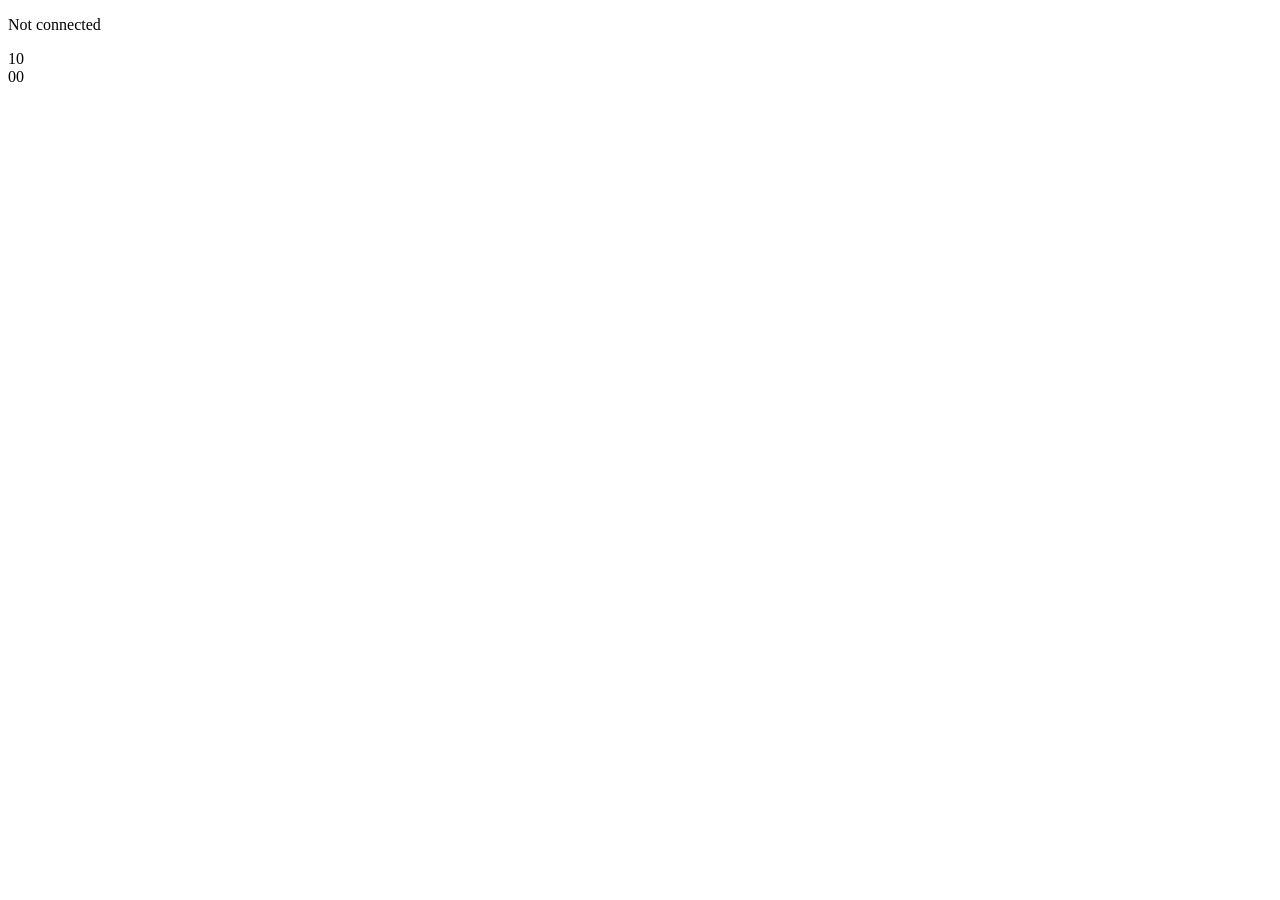
==== public/countdown.html @ 98d27af4 "sycning endpoints" ====
<!DOCTYPE html>
<html lang="en">
<head>
    <meta charset="UTF-8">
    <meta name="viewport" content="width=device-width, initial-scale=1.0">
    <title>Countdown</title>
    <link rel="stylesheet" href="/css/countdown.css">
</head>
<body>
     <p id="status-countdown">Not connected</p>    
     <div id="countdown-container">
        <div id="minutes">10</div>
        <div id="seconds">00</div>
     </div>
</body>


   <script src="/socket.io/socket.io.js"></script>
   <script> 
        const socket = io({ autoConnect: false })
        socket.auth = {
            interface: "race-countdown",
        }
        socket.connect()        
        const status = document.getElementById("status-countdown")
        socket.on('connect', () => {
            status.innerHTML = "connected"
        })           

        let index = -1 
        let state = {
            "sessions" : []
        }

        //get state from front desk and save it in local var
        socket.on("front-desk:state:public", (races)=>{
            state.sessions = races.sessions
        })          

        //get flag mode from server and emit it with the current state
        socket.on("race-flag:status", (snapshot)=>{
            const trackMode = snapshot.trackMode
            socket.emit('trackMode', trackMode, state)
        })               

        //get flag mode and state from countdown
        socket.on('race-status', (trackMode, state)=>{
            const activeRace = selectActiveSession(state.sessions)
            if (activeRace === null) {
                status.innerHTML = "no ongoing race"
            }         
            if (trackMode === "safe") {
                startCountdown(state)
            } 
            if (trackMode === "finish") {
                console.log("race finished")
                stopTimer()
            }              
        })                

        let timer;       

        function startCountdown(races) {
            clearInterval(timer);
            let min = 9
            let sec = 59;
            displayTime(min, sec);

            timer = setInterval(function() {
                sec--;
                if (sec === 0) {
                    if (min !== 0) {
                        min--
                    }
                    if (min === 0 && sec === 0) {
                        status.innerHTML = "ended"
                        clearInterval(timer);
                        document.getElementById("countdown-container").classList.add("hide")
                    }
                    sec = 59                                                
                }    
                const activeRace = selectActiveSession(races.sessions)
                activeRace.countdown = {"min":min, "sec":sec}
                displayTime(min, sec);
                socket.emit('countdown-started', {"min":min, "sec":sec})
            }, 1000);
        }

        function stopTimer() {
            clearInterval(timer)
        }

        function displayTime(min, sec) {
            const minutes = document.getElementById("minutes"); 
            minutes.innerHTML = min     
            const seconds = document.getElementById("seconds"); 
            seconds.innerHTML = sec                
        } 
                
        function selectActiveSession(races) {
            return races.find((race) => race.status === "ongoing");
        }        

   </script>
</html>
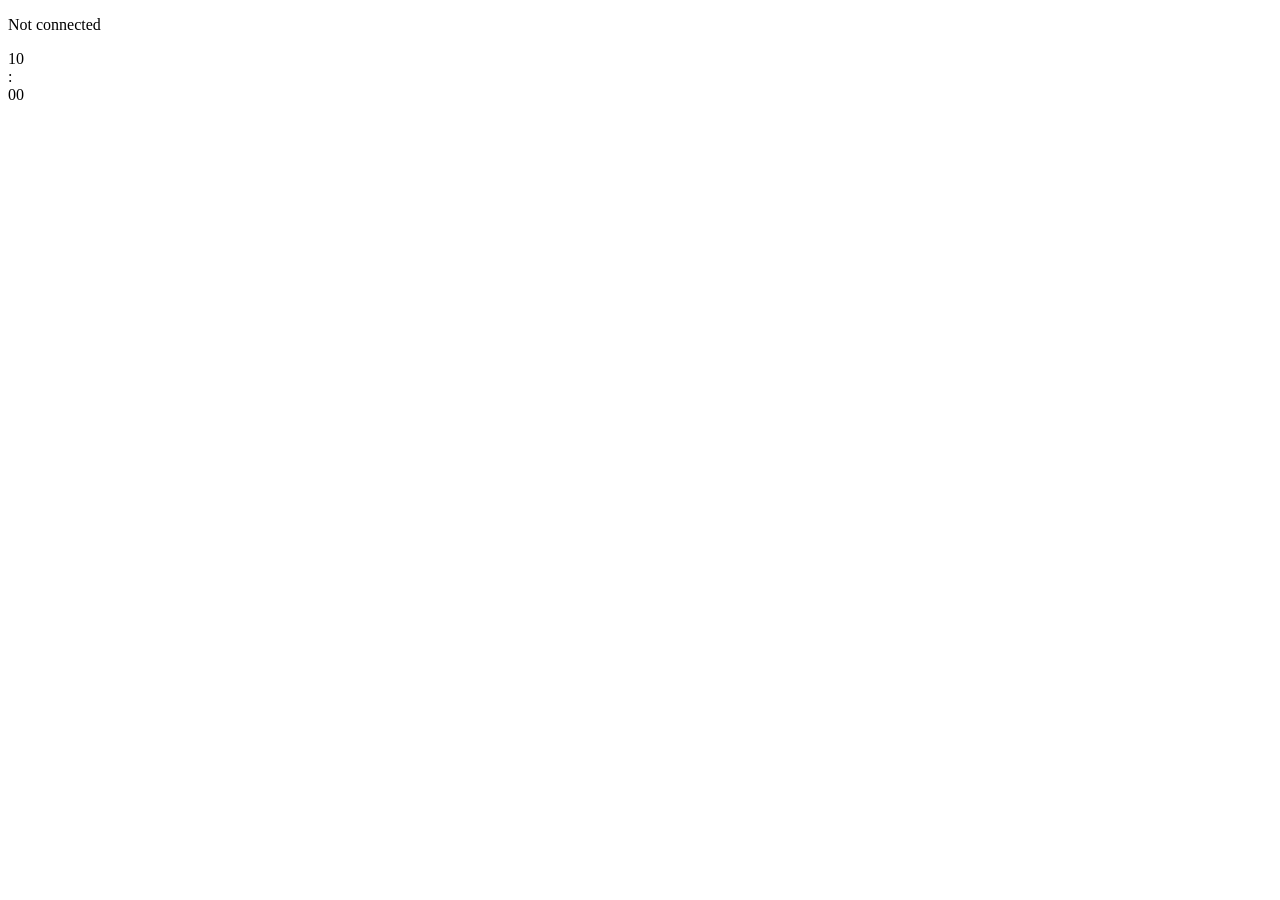
==== commit d4766158: "adding styles by AI to countdown and nextrace" ====
--- a/public/countdown.html
+++ b/public/countdown.html
@@ -10,6 +10,7 @@
      <p id="status-countdown">Not connected</p>    
      <div id="countdown-container">
         <div id="minutes">10</div>
+        <span class="separator">:</span>
         <div id="seconds">00</div>
      </div>
 </body>
@@ -17,89 +18,56 @@
 
    <script src="/socket.io/socket.io.js"></script>
    <script> 
-        const socket = io({ autoConnect: false })
+        const socket = io({
+            autoConnect: false
+        })
+
         socket.auth = {
-            interface: "race-countdown",
+            interface: "race-countdown"
         }
-        socket.connect()        
+
+        socket.connect()
+        
         const status = document.getElementById("status-countdown")
+        const container = document.getElementById("countdown-container")
+
         socket.on('connect', () => {
             status.innerHTML = "connected"
-        })           
+            // Request the current countdown
+            socket.emit('countdown:get-state')
+        })
 
-        let index = -1 
-        let state = {
-            "sessions" : []
-        }
+        socket.on('countdown:update', (countdown) => {
+            displayTime(countdown.min, countdown.sec)
+            if (countdown.status === "ready") {
+                status.innerHTML = "Waiting for race to start"
+                container.classList.remove("hide")
+            }
 
-        //get state from front desk and save it in local var
-        socket.on("front-desk:state:public", (races)=>{
-            state.sessions = races.sessions
-        })          
+            if (countdown.status === "running") {
+                status.innerHTML = "Race in progress"
+                container.classList.remove("hide")
+            }
 
-        //get flag mode from server and emit it with the current state
-        socket.on("race-flag:status", (snapshot)=>{
-            const trackMode = snapshot.trackMode
-            socket.emit('trackMode', trackMode, state)
-        })               
+            if (countdown.status === "finished") {
+                status.innerHTML = "Race finished"
+                container.classList.remove("hide")
+            }
 
-        //get flag mode and state from countdown
-        socket.on('race-status', (trackMode, state)=>{
-            const activeRace = selectActiveSession(state.sessions)
-            if (activeRace === null) {
-                status.innerHTML = "no ongoing race"
-            }         
-            if (trackMode === "safe") {
-                startCountdown(state)
-            } 
-            if (trackMode === "finish") {
-                console.log("race finished")
-                stopTimer()
-            }              
-        })                
+            if (countdown.status === "ended") {
+                status.innerHTML = "Race session ended"
+                container.classList.add("hide")
+            }            
+        })
 
-        let timer;       
-
-        function startCountdown(races) {
-            clearInterval(timer);
-            let min = 9
-            let sec = 59;
-            displayTime(min, sec);
-
-            timer = setInterval(function() {
-                sec--;
-                if (sec === 0) {
-                    if (min !== 0) {
-                        min--
-                    }
-                    if (min === 0 && sec === 0) {
-                        status.innerHTML = "ended"
-                        clearInterval(timer);
-                        document.getElementById("countdown-container").classList.add("hide")
-                    }
-                    sec = 59                                                
-                }    
-                const activeRace = selectActiveSession(races.sessions)
-                activeRace.countdown = {"min":min, "sec":sec}
-                displayTime(min, sec);
-                socket.emit('countdown-started', {"min":min, "sec":sec})
-            }, 1000);
-        }
-
-        function stopTimer() {
-            clearInterval(timer)
-        }
+        socket.on('countdown:ended', () => {
+            status.innerHTML = "Race finished"
+        })
 
         function displayTime(min, sec) {
-            const minutes = document.getElementById("minutes"); 
-            minutes.innerHTML = min     
-            const seconds = document.getElementById("seconds"); 
-            seconds.innerHTML = sec                
-        } 
-                
-        function selectActiveSession(races) {
-            return races.find((race) => race.status === "ongoing");
-        }        
+            document.getElementById("minutes").innerHTML = String(min).padStart(2, '0')
+            document.getElementById("seconds").innerHTML = String(sec).padStart(2, '0')
+        }    
 
    </script>
 </html>
